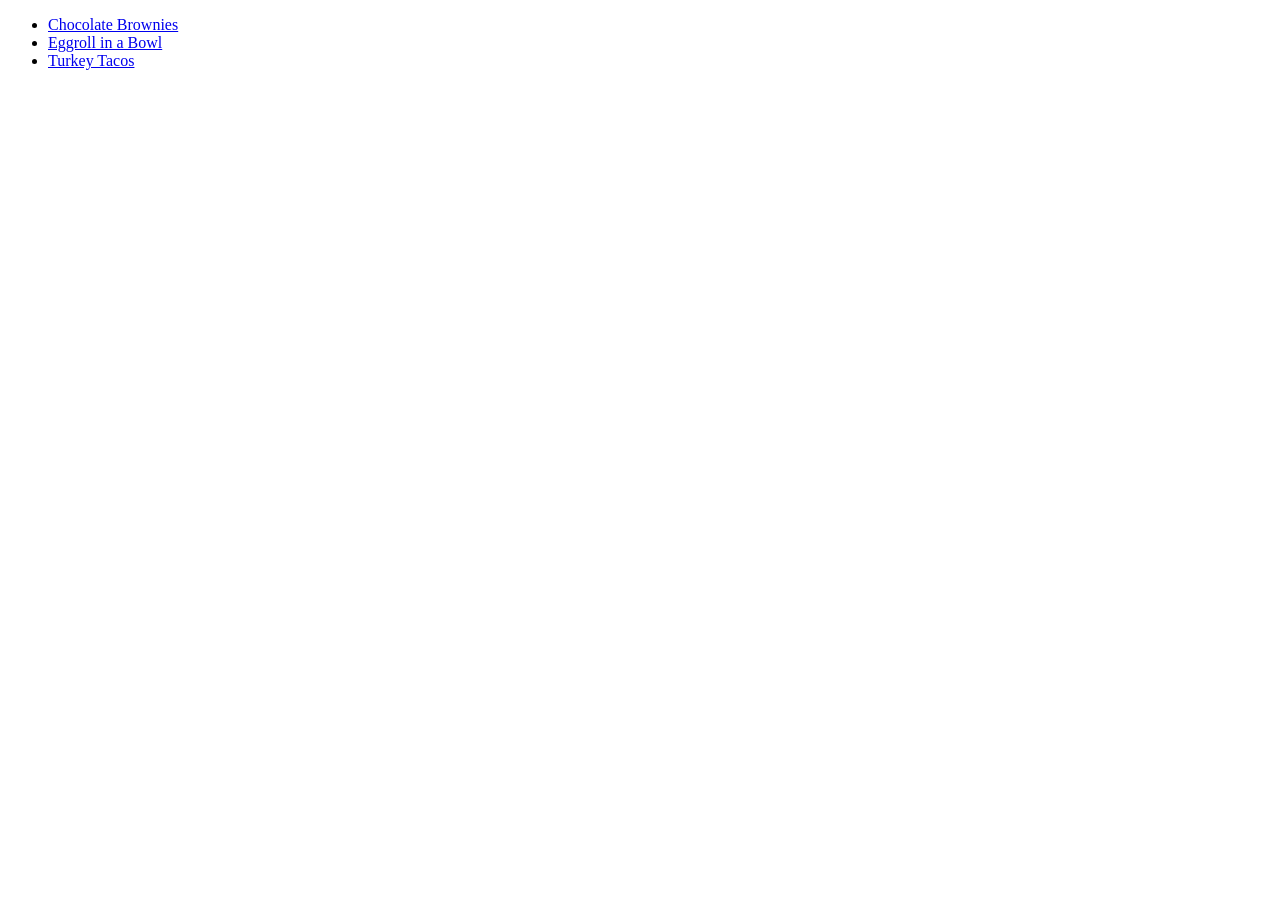
==== index.html @ 1b1fead1 "Add brownies.html add eggroll.html add tacos .html add ../index.html" ====
<!DOCTYPE html>

<head>
<meta charset="UTF-8">
<title>Odin Recipes</title> 
</head>
<body>
<ul>
<li><a href="recipes/brownies.html">Chocolate Brownies</a> 
<li> <a href="../odin-recipes/recipes/eggroll.html">Eggroll in a Bowl</a> </li>
<li> <a href="recipes/tacos.html"> Turkey Tacos</a>

</ul>

</body>
</html>
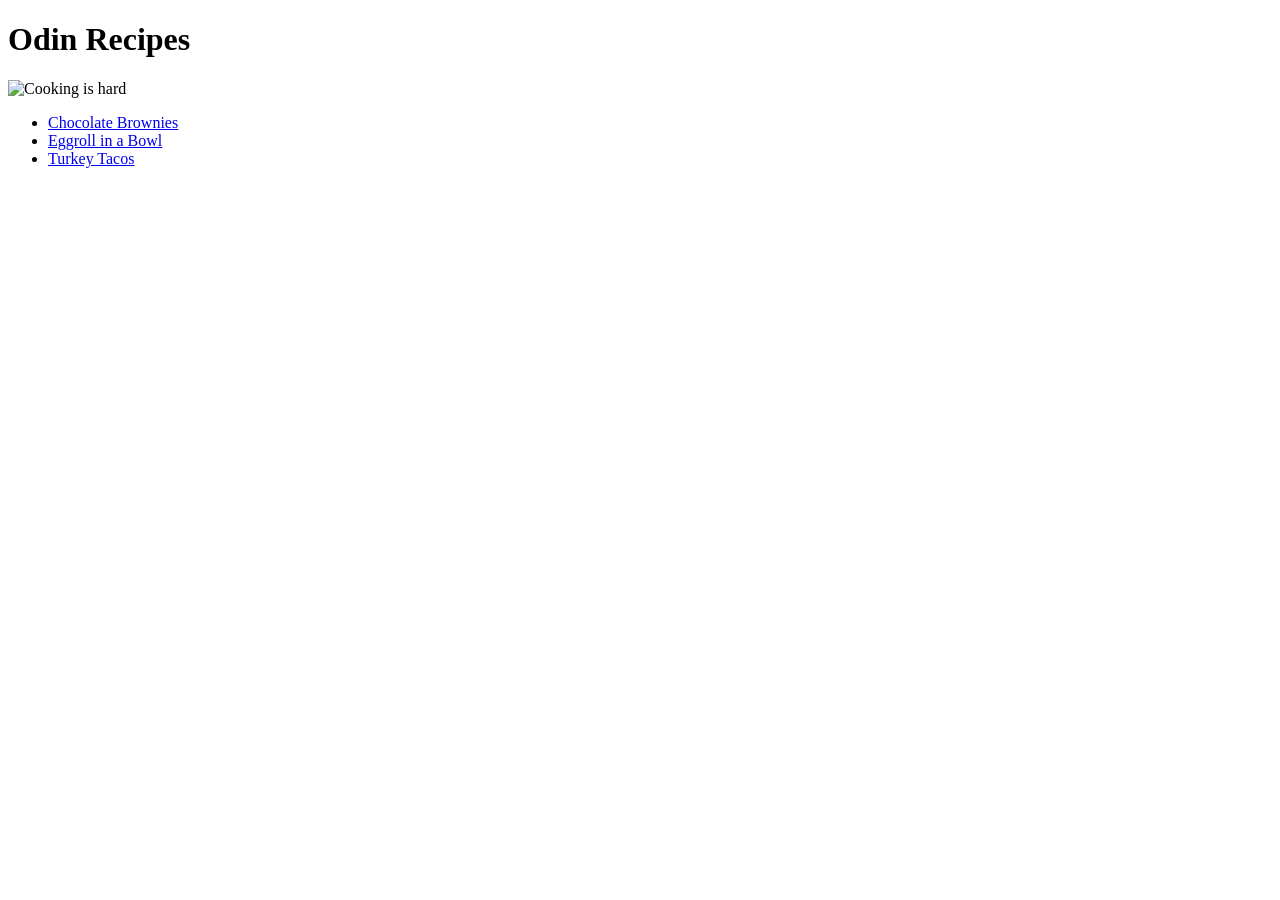
==== commit 35d5a8d2: "Addpicture" ====
--- a/index.html
+++ b/index.html
@@ -3,8 +3,13 @@
 <head>
 <meta charset="UTF-8">
 <title>Odin Recipes</title> 
+
 </head>
+
 <body>
+    <h1>Odin Recipes</h1>
+    <img src="https://cdn10.bostonmagazine.com/wp-content/uploads/sites/2/2020/11/Sad-cook-social.jpg" alt ="Cooking is hard">
+
 <ul>
 <li><a href="recipes/brownies.html">Chocolate Brownies</a> 
 <li> <a href="../odin-recipes/recipes/eggroll.html">Eggroll in a Bowl</a> </li>
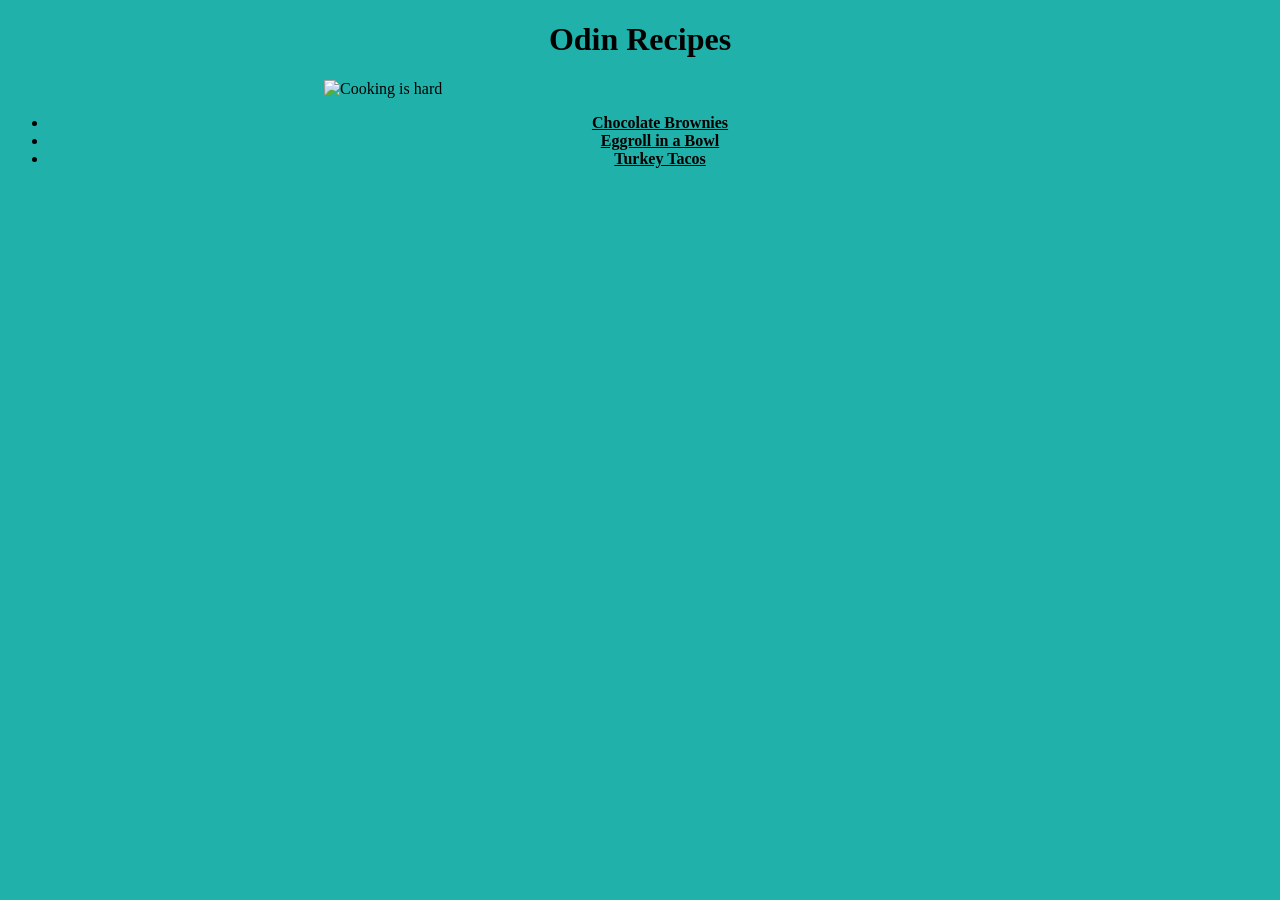
==== commit bc590047: "Add style.css" ====
--- a/index.html
+++ b/index.html
@@ -3,17 +3,17 @@
 <head>
 <meta charset="UTF-8">
 <title>Odin Recipes</title> 
-
+<link rel="stylesheet" href="style.css">
 </head>
 
 <body>
     <h1>Odin Recipes</h1>
-    <img src="https://cdn10.bostonmagazine.com/wp-content/uploads/sites/2/2020/11/Sad-cook-social.jpg" alt ="Cooking is hard">
+    <img src="https://cdn10.bostonmagazine.com/wp-content/uploads/sites/2/2020/11/Sad-cook-social.jpg" alt ="Cooking is hard" class="center">
 
 <ul>
-<li><a href="recipes/brownies.html">Chocolate Brownies</a> 
+<li><a href="recipes/brownies.html">Chocolate Brownies</a> </li>
 <li> <a href="../odin-recipes/recipes/eggroll.html">Eggroll in a Bowl</a> </li>
-<li> <a href="recipes/tacos.html"> Turkey Tacos</a>
+<li> <a href="recipes/tacos.html"> Turkey Tacos</a></li>
 
 </ul>
 
--- a/style.css
+++ b/style.css
@@ -0,0 +1,29 @@
+*{
+    background-color:lightseagreen;
+    color:black;
+    font-family:Georgia, 'Times New Roman', Times, serif
+}
+
+img {
+    width: 700px;
+    height:auto
+    align:center;
+    
+}
+
+li {
+    font-weight:bolder;
+    text-align:center;
+}
+
+h1 {
+    font-style:inherit;
+    text-align:center;
+}
+
+.center {
+    display: block;
+    margin-left: auto;
+    margin-right: auto;
+    width: 50%;
+  }
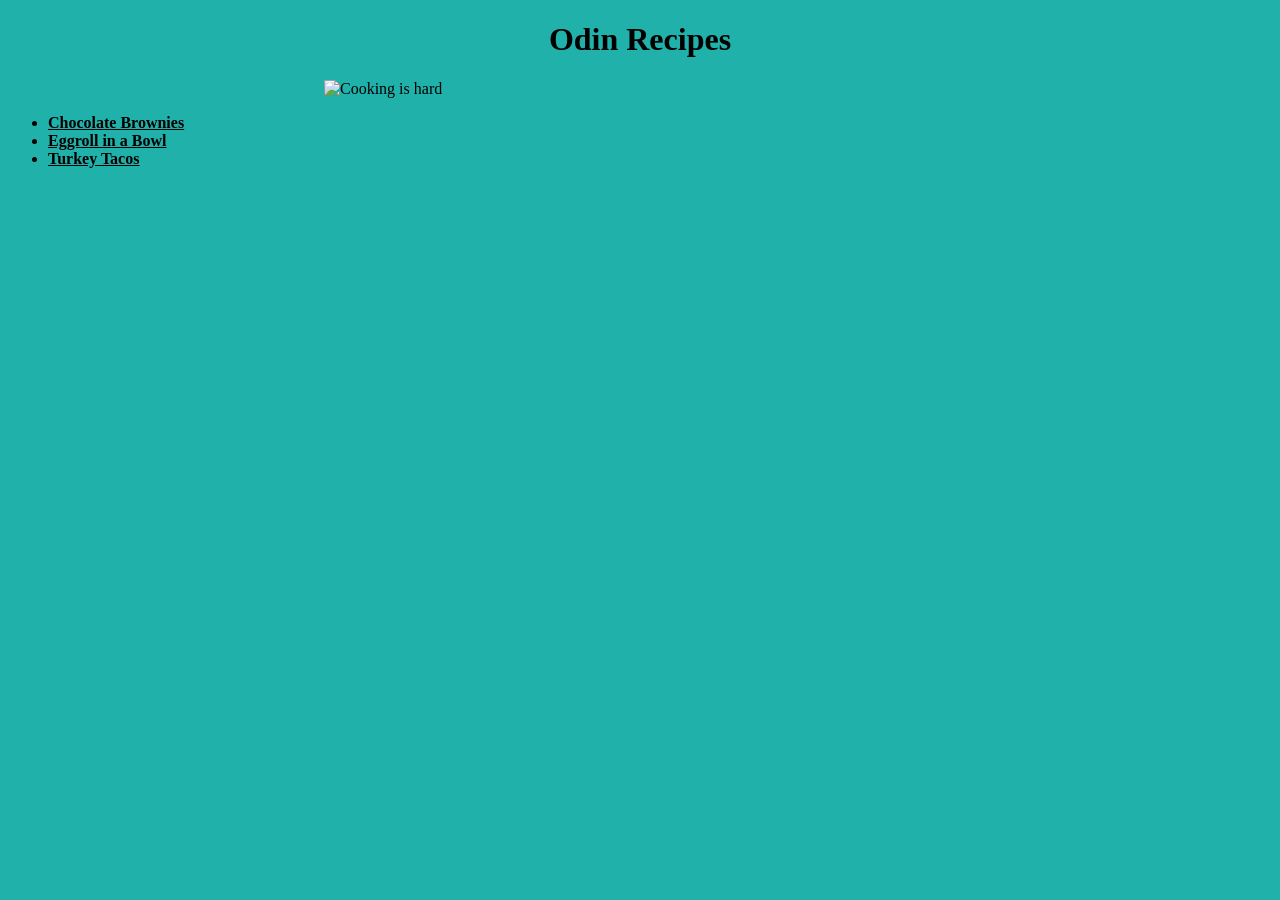
==== commit 7a33f5d0: "AddCSS to recipes" ====
--- a/index.html
+++ b/index.html
@@ -11,9 +11,9 @@
     <img src="https://cdn10.bostonmagazine.com/wp-content/uploads/sites/2/2020/11/Sad-cook-social.jpg" alt ="Cooking is hard" class="center">
 
 <ul>
-<li><a href="recipes/brownies.html">Chocolate Brownies</a> </li>
-<li> <a href="../odin-recipes/recipes/eggroll.html">Eggroll in a Bowl</a> </li>
-<li> <a href="recipes/tacos.html"> Turkey Tacos</a></li>
+<li id="foods"><a href="recipes/brownies.html">Chocolate Brownies</a> </li>
+<li id="foods"> <a href="../odin-recipes/recipes/eggroll.html">Eggroll in a Bowl</a> </li>
+<li id="foods"> <a href="recipes/tacos.html"> Turkey Tacos</a></li>
 
 </ul>
 
--- a/style.css
+++ b/style.css
@@ -1,4 +1,10 @@
 *{
+    background-color:lightseagreen;
+    color:black;
+    font-family:Georgia, 'Times New Roman', Times, serif
+}
+
+.brownies {
     background-color:lightseagreen;
     color:black;
     font-family:Georgia, 'Times New Roman', Times, serif
@@ -12,8 +18,8 @@
 }
 
 li {
-    font-weight:bolder;
-    text-align:center;
+    
+    
 }
 
 h1 {
@@ -26,4 +32,9 @@
     margin-left: auto;
     margin-right: auto;
     width: 50%;
-  }+  }
+
+  #foods {
+      font-weight:bolder
+  }
+ 
